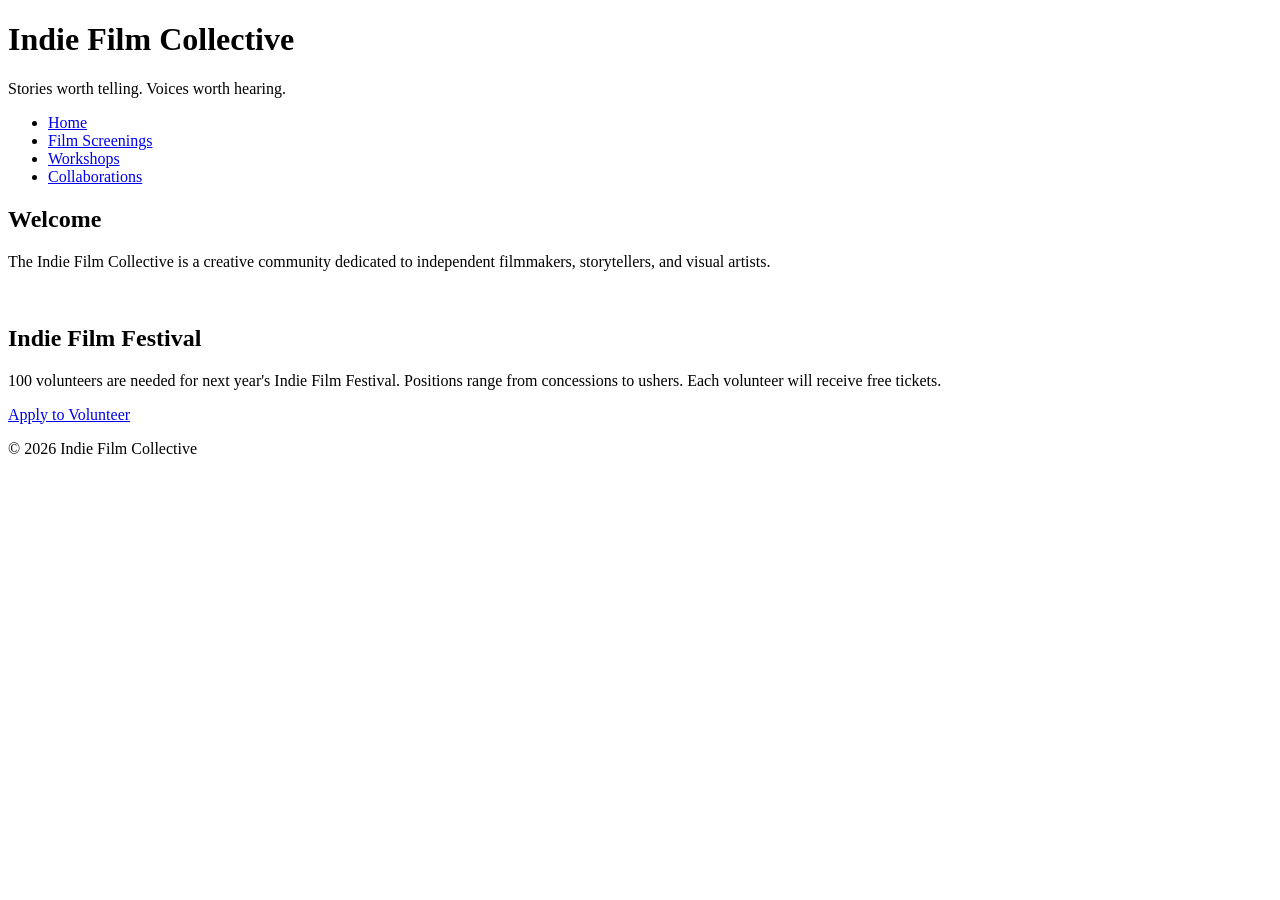
==== index.html @ b4235af2 "Created multiple html pages" ====
<!DOCTYPE html>
<html lang="en">
<head>
    <meta charset="UTF-8">
    <meta name="viewport" content="width=device-width, initial-scale=1.0">
    <title>Indie Film Collective</title>
    <link rel="stylesheet" href="styles.css">
</head>

<body>
<!-- Copy and paste this header in each new page -->
<header>
    <h1>Indie Film Collective</h1>
    <p>Stories worth telling. Voices worth hearing.</p>
</header>
<!-- Update these hrefs to relative links to their new pages and copy and paste in each new page -->
<nav>
    <ul>
        <li><a href="index.html">Home</a></li>
        <li><a href="screenings.html">Film Screenings</a></li>
        <li><a href="workshops.html">Workshops</a></li>
        <li><a href="collaborations.html">Collaborations</a></li>
     </ul>
</nav>
<main>
    <!-- This section stays on the homepage -->
    <section>
        <h2>Welcome</h2>
        <p>The Indie Film Collective is a creative community dedicated to independent filmmakers, storytellers, and visual artists.</p>
        <img src="images/filmmaker.jpg" width="500" alt="">
    </section>
</main>
<!--Copy this aside in each new page-->
<aside>
    <h2>Indie Film Festival</h2>
    <p>100 volunteers are needed for next year's Indie Film Festival. Positions range from concessions to ushers. Each volunteer will receive free tickets.</p>
    <a href="#">Apply to Volunteer</a>
</aside>
<!--Copy this footer in each new page-->
<footer>
    <p>&copy; 2026 Indie Film Collective</p>
</footer>
</body>
</html>
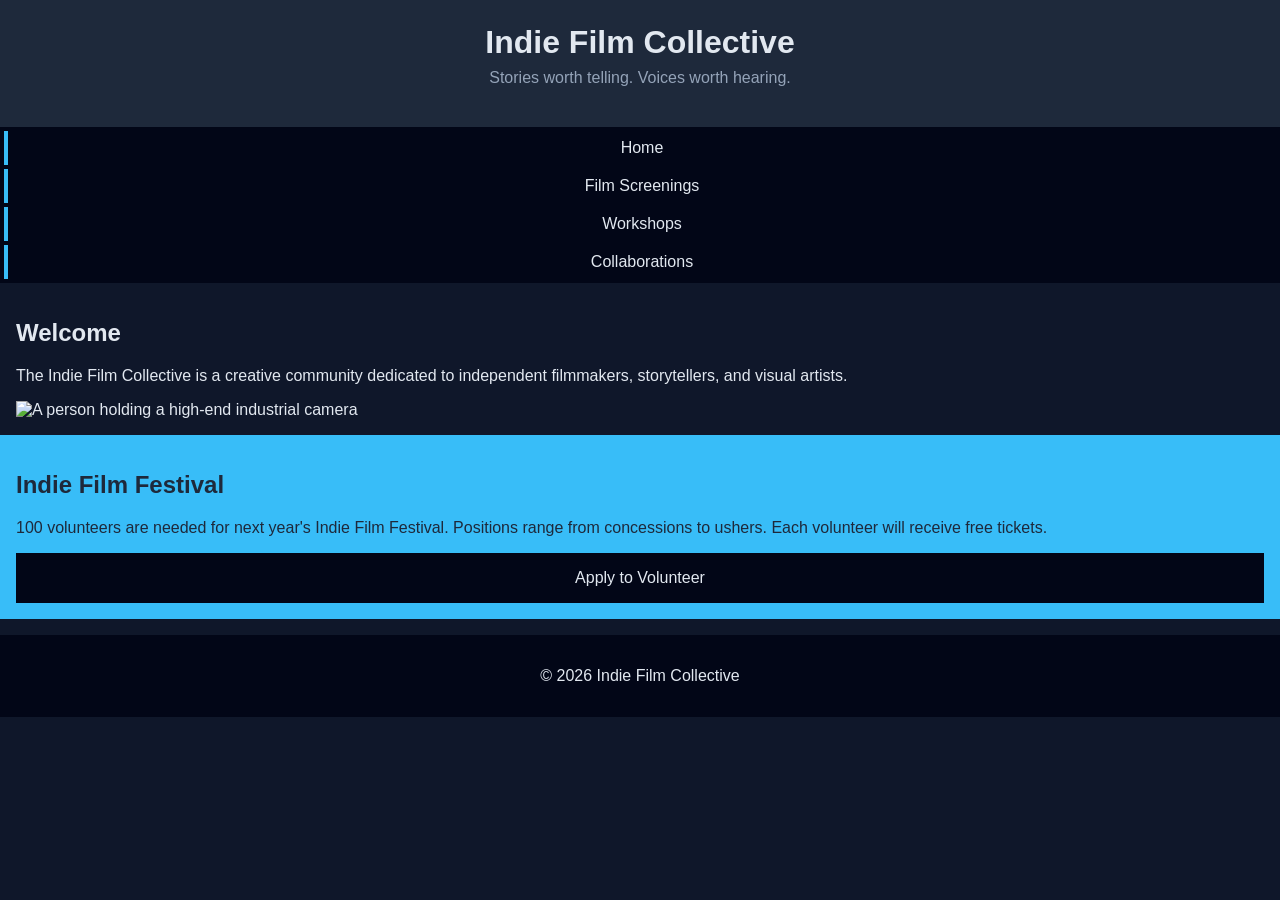
==== commit 236a2c91: "added alts to images and footers to pages" ====
--- a/index.html
+++ b/index.html
@@ -27,7 +27,7 @@
     <section>
         <h2>Welcome</h2>
         <p>The Indie Film Collective is a creative community dedicated to independent filmmakers, storytellers, and visual artists.</p>
-        <img src="images/filmmaker.jpg" width="500" alt="">
+        <img src="images/filmmaker.jpg" width="500" alt="A person holding a high-end industrial camera">
     </section>
 </main>
 <!--Copy this aside in each new page-->
--- a/styles.css
+++ b/styles.css
@@ -0,0 +1,122 @@
+/* CSS by Christina Carrasquilla, iteration by Jose Figueroa*/
+
+/* ===== Color Palette ===== 
+
+    background: #0f172a;
+    nav-footer: #020617;
+    card: #1e293b;
+    text-main: #e2e8f0;
+    text-muted: #94a3b8;
+    accent: #38bdf8;
+}
+*/
+
+/* ===== GLOBAL (Base) Styles ===== */
+body {
+    font-family: Helvetica, Arial, sans-serif;
+    margin: 0;
+    background-color: #0f172a;
+    color: #e2e8f0;
+    min-width:500px;
+    display:grid;
+    grid-template-columns:1fr;
+}
+
+header {
+    background-color: #1e293b;
+    text-align: center;
+    padding: 1.5rem;
+}
+
+header h1 {
+    margin: 0;
+}
+
+header p {
+    margin-top: 0.5rem;
+    color: #94a3b8;
+}
+
+nav {
+    background-color: #020617;
+}
+
+nav ul {
+    list-style: none;
+    margin: 0;
+    padding: 0;
+}
+
+nav a {
+    color: #e2e8f0;
+    text-decoration: none;
+    padding: 0.5rem;
+    display: block;
+    border-left: 4px solid #38bdf8;
+    margin: .25rem;
+}
+
+nav a:hover {
+    background-color: #334155;
+}
+
+main {
+    padding: 1rem;
+}
+
+img {
+    width:100%;
+}
+
+#screenings, #workshops, #collaborations {
+    background-color: #1e293b;
+    padding: 1rem;
+    padding: 1rem;
+    border-left: 4px solid #38bdf8;
+}
+
+aside {
+    background-color: #38bdf8;
+    color: #1e293b;
+    padding: 1rem;
+    padding: 1rem;
+}
+
+a {
+    display:block;
+    background-color:#020617;
+    color:#e2e8f0;
+    padding:1rem 2rem;
+    text-decoration:none;
+    text-align:center;
+}
+a:hover {
+    color:#020617;
+    background-color:#e2e8f0;
+}
+
+footer {
+    background-color: #020617;
+    text-align: center;
+    padding: 1rem;
+    margin-top: 1rem;
+}
+
+/* ===== Media Query (Medium) ===== */
+@media screen and (min-width:800px) {
+    body {
+        display: grid;
+    }
+}
+
+
+
+
+
+
+/* write a media query for a screen with at least 800px */
+/* change the body's grid template to 1fr 300px */
+/* target the header, nav, and footer and style their grid-column to 1/-1 */
+/* target the nav and display it flex, spaced around */
+/* target the .card-row to display flex */
+/* target the sections in .card-row with a width for 30% */
